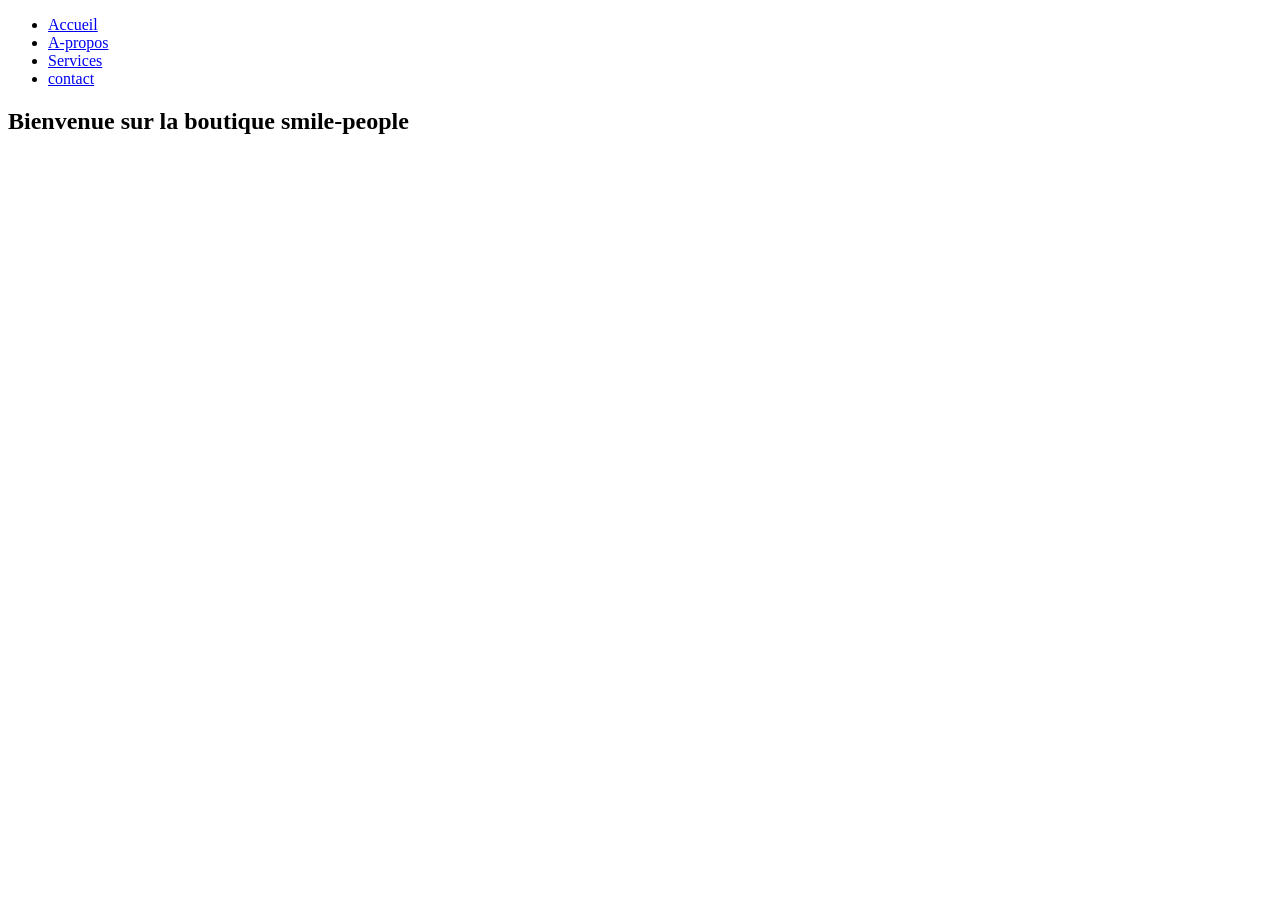
==== index.html @ 760c1bc6 "integration de mes pages" ====
<!DOCTYPE html>
<html lang="en">
<head>
    <meta charset="UTF-8">
    <meta name="viewport" content="width=device-width, initial-scale=1.0">
    <title>Accueil-boutique</title>
</head>
<body>
    <header>
        <nav class="navbar">
            <ul>
                <li><a href="index.html">Accueil</a></li>
                <li><a href="A-propos.html">A-propos</a></li>
                <li><a href="service.html">Services</a></li>
                <li><a href="contact.html">contact</a></li>
            </ul>
        </nav>
    </header>
    <main>
        <section>
            <h1>Bienvenue sur la boutique smile-people</h1>
        </section>
    </main>
    <footer></footer>
    
</body>
</html>
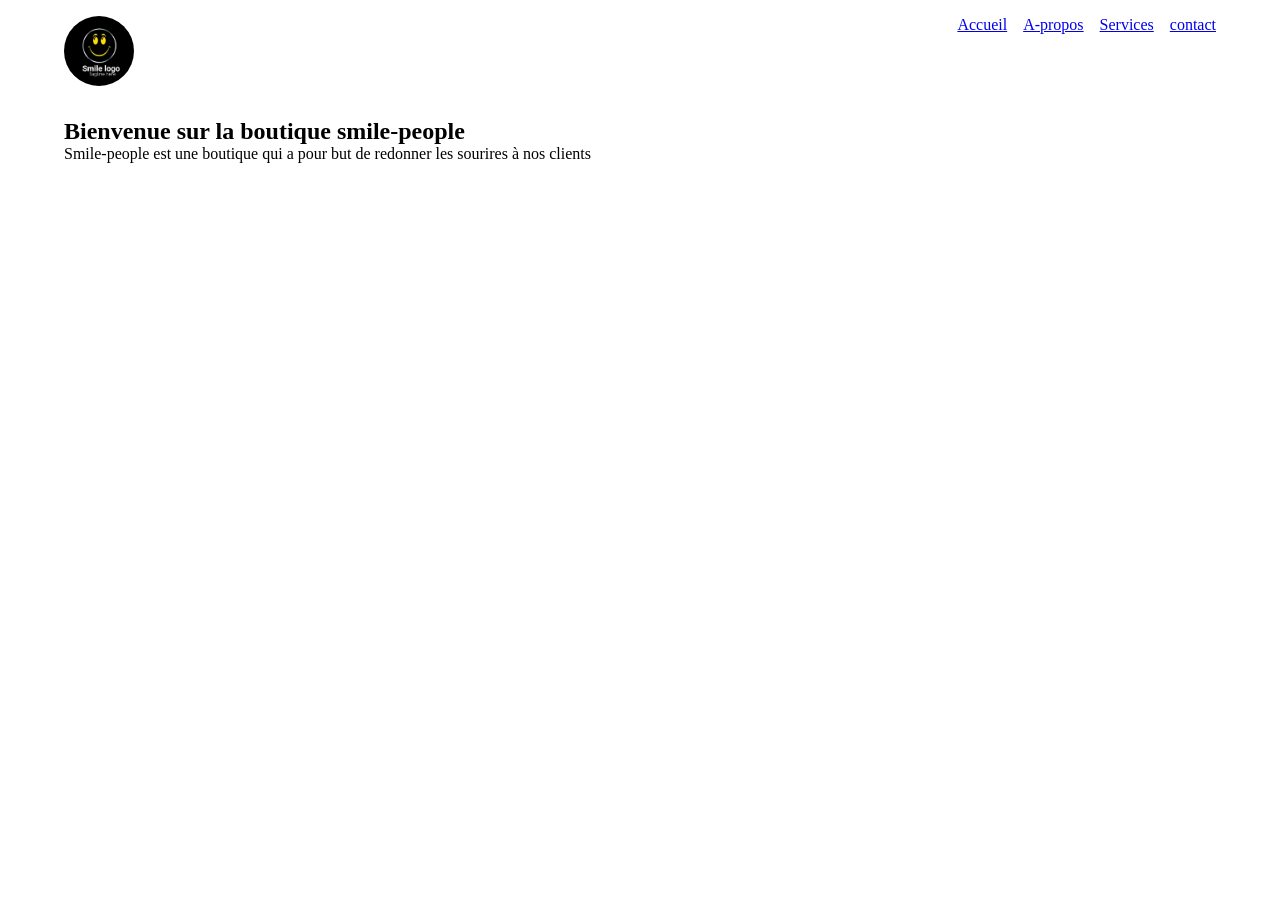
==== commit 7e9f09e8: "modification de mes fichiers" ====
--- a/index.html
+++ b/index.html
@@ -4,21 +4,25 @@
     <meta charset="UTF-8">
     <meta name="viewport" content="width=device-width, initial-scale=1.0">
     <title>Accueil-boutique</title>
+     <link rel="stylesheet" href="style.css">
 </head>
 <body>
     <header>
         <nav class="navbar">
+            <img src="images/smile-image1.jpg" alt="mon logo">
             <ul>
                 <li><a href="index.html">Accueil</a></li>
                 <li><a href="A-propos.html">A-propos</a></li>
                 <li><a href="service.html">Services</a></li>
                 <li><a href="contact.html">contact</a></li>
             </ul>
+
         </nav>
     </header>
     <main>
-        <section>
+        <section class="hero">
             <h1>Bienvenue sur la boutique smile-people</h1>
+            <p>Smile-people est une boutique qui a pour but de redonner les sourires à nos clients</p>
         </section>
     </main>
     <footer></footer>
--- a/style.css
+++ b/style.css
@@ -0,0 +1,25 @@
+* {
+    box-sizing: border-box;
+    margin: 0;
+    padding: 0;
+}
+header,section {
+    padding: 1rem 4rem 1rem 4rem;
+}
+.navbar {
+    display: flex;
+    justify-content: space-between;
+}
+.navbar img {
+    max-width: 70px;
+    width: 100%;
+    border-radius: 50%;
+}
+.navbar ul {
+    display: flex;
+    justify-content: center;
+    gap: 1rem;
+    list-style: none;
+    text-decoration: none;
+
+}
